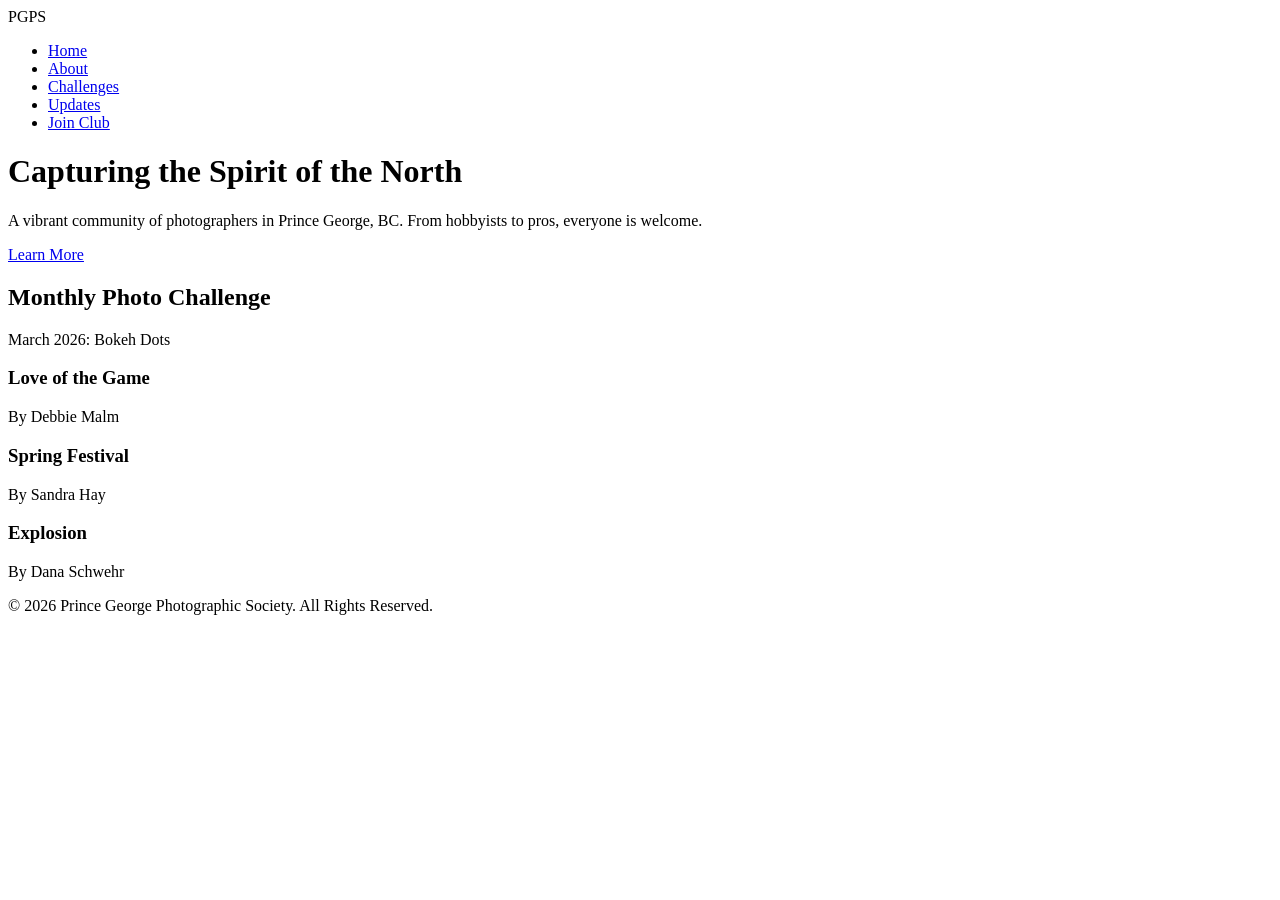
==== index.html @ 253fb2fc "Add initial HTML structure for the website" ====
<!DOCTYPE html>
<html lang="en">
<head>
    <meta charset="UTF-8">
    <meta name="viewport" content="width=device-width, initial-scale=1.0">
    <title>Prince George Photographic Society | Capturing the North</title>
    <link rel="stylesheet" href="style.css">
    <link href="https://fonts.googleapis.com/css2?family=Inter:wght@300;400;600&display=swap" rel="stylesheet">
</head>
<body>

    <nav class="navbar">
        <div class="container">
            <div class="logo">PG<span>PS</span></div>
            <ul class="nav-links">
                <li><a href="#home">Home</a></li>
                <li><a href="#about">About</a></li>
                <li><a href="#challenges">Challenges</a></li>
                <li><a href="#updates">Updates</a></li>
                <li><a href="#contact" class="btn-primary">Join Club</a></li>
            </ul>
        </div>
    </nav>

    <header id="home" class="hero">
        <div class="hero-content">
            <h1>Capturing the Spirit of the North</h1>
            <p>A vibrant community of photographers in Prince George, BC. From hobbyists to pros, everyone is welcome.</p>
            <a href="#about" class="btn-secondary">Learn More</a>
        </div>
    </header>

    <section id="challenges" class="section">
        <div class="container">
            <h2 class="section-title">Monthly Photo Challenge</h2>
            <p class="section-subtitle">March 2026: Bokeh Dots</p>
            
            <div class="photo-grid">
                <div class="card">
                    <div class="card-img" style="background-image: url('https://via.placeholder.com/600x400');"></div>
                    <div class="card-body">
                        <h3>Love of the Game</h3>
                        <p>By Debbie Malm</p>
                    </div>
                </div>
                <div class="card">
                    <div class="card-img" style="background-image: url('https://via.placeholder.com/600x400');"></div>
                    <div class="card-body">
                        <h3>Spring Festival</h3>
                        <p>By Sandra Hay</p>
                    </div>
                </div>
                <div class="card">
                    <div class="card-img" style="background-image: url('https://via.placeholder.com/600x400');"></div>
                    <div class="card-body">
                        <h3>Explosion</h3>
                        <p>By Dana Schwehr</p>
                    </div>
                </div>
            </div>
        </div>
    </section>

    <footer class="footer">
        <p>&copy; 2026 Prince George Photographic Society. All Rights Reserved.</p>
    </footer>

    <script src="script.js"></script>
</body>
</html>
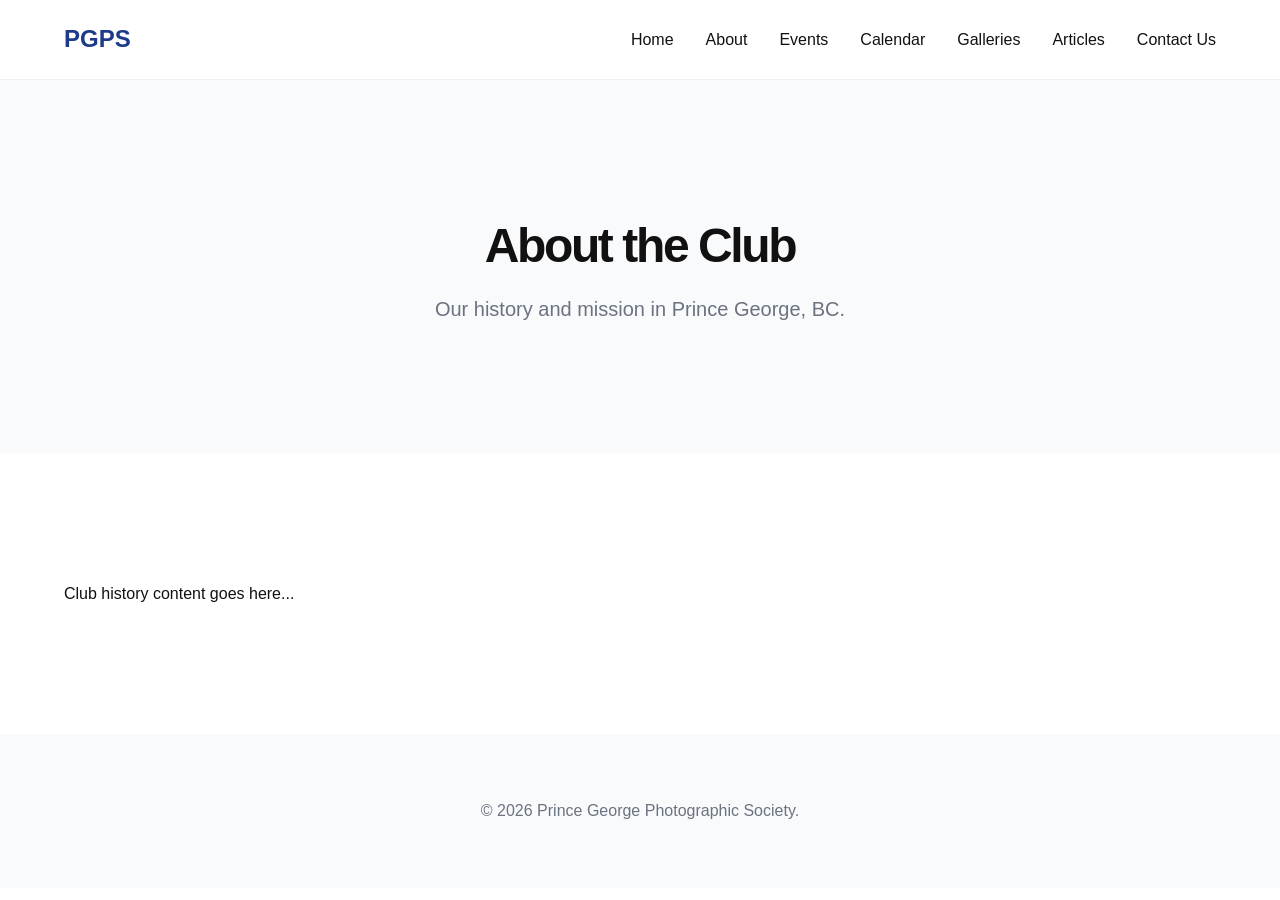
==== commit 3518a58d: "Update index.html" ====
--- a/index.html
+++ b/index.html
@@ -1,70 +1,10 @@
 <!DOCTYPE html>
 <html lang="en">
-<head>
-    <meta charset="UTF-8">
-    <meta name="viewport" content="width=device-width, initial-scale=1.0">
-    <title>Prince George Photographic Society | Capturing the North</title>
-    <link rel="stylesheet" href="style.css">
-    <link href="https://fonts.googleapis.com/css2?family=Inter:wght@300;400;600&display=swap" rel="stylesheet">
-</head>
+<head><meta charset="UTF-8"><meta name="viewport" content="width=device-width, initial-scale=1.0"><title>PGPS | About</title><link rel="stylesheet" href="style.css"></head>
 <body>
-
-    <nav class="navbar">
-        <div class="container">
-            <div class="logo">PG<span>PS</span></div>
-            <ul class="nav-links">
-                <li><a href="#home">Home</a></li>
-                <li><a href="#about">About</a></li>
-                <li><a href="#challenges">Challenges</a></li>
-                <li><a href="#updates">Updates</a></li>
-                <li><a href="#contact" class="btn-primary">Join Club</a></li>
-            </ul>
-        </div>
-    </nav>
-
-    <header id="home" class="hero">
-        <div class="hero-content">
-            <h1>Capturing the Spirit of the North</h1>
-            <p>A vibrant community of photographers in Prince George, BC. From hobbyists to pros, everyone is welcome.</p>
-            <a href="#about" class="btn-secondary">Learn More</a>
-        </div>
-    </header>
-
-    <section id="challenges" class="section">
-        <div class="container">
-            <h2 class="section-title">Monthly Photo Challenge</h2>
-            <p class="section-subtitle">March 2026: Bokeh Dots</p>
-            
-            <div class="photo-grid">
-                <div class="card">
-                    <div class="card-img" style="background-image: url('https://via.placeholder.com/600x400');"></div>
-                    <div class="card-body">
-                        <h3>Love of the Game</h3>
-                        <p>By Debbie Malm</p>
-                    </div>
-                </div>
-                <div class="card">
-                    <div class="card-img" style="background-image: url('https://via.placeholder.com/600x400');"></div>
-                    <div class="card-body">
-                        <h3>Spring Festival</h3>
-                        <p>By Sandra Hay</p>
-                    </div>
-                </div>
-                <div class="card">
-                    <div class="card-img" style="background-image: url('https://via.placeholder.com/600x400');"></div>
-                    <div class="card-body">
-                        <h3>Explosion</h3>
-                        <p>By Dana Schwehr</p>
-                    </div>
-                </div>
-            </div>
-        </div>
-    </section>
-
-    <footer class="footer">
-        <p>&copy; 2026 Prince George Photographic Society. All Rights Reserved.</p>
-    </footer>
-
-    <script src="script.js"></script>
+    <nav class="navbar"><div class="container"><div class="logo">PGPS</div><ul class="nav-links"><li><a href="index.html">Home</a></li><li><a href="about.html">About</a></li><li><a href="events.html">Events</a></li><li><a href="calendar.html">Calendar</a></li><li><a href="galleries.html">Galleries</a></li><li><a href="articles.html">Articles</a></li><li><a href="contact.html">Contact Us</a></li></ul></div></nav>
+    <header class="page-header"><div class="container"><h1>About the Club</h1><p>Our history and mission in Prince George, BC.</p></div></header>
+    <section class="section"><div class="container"><p>Club history content goes here...</p></div></section>
+    <footer class="footer"><div class="container"><p>&copy; 2026 Prince George Photographic Society.</p></div></footer>
 </body>
 </html>
--- a/style.css
+++ b/style.css
@@ -0,0 +1,57 @@
+/* --- Global Styles --- */
+:root {
+    --primary: #111; /* Dark Grey for text */
+    --accent: #1e3a8a; /* Professional Blue */
+    --text-muted: #6b7280;
+    --background: #fff;
+    --light-grey: #f9fafb;
+    --spacing: 2rem; /* The master unit for equal spacing */
+    --max-width: 1200px;
+}
+
+* { box-sizing: border-box; margin: 0; padding: 0; }
+body { font-family: -apple-system, BlinkMacSystemFont, "Segoe UI", Roboto, "Helvetica Neue", Arial, sans-serif; color: var(--primary); background: var(--background); line-height: 1.6; }
+
+/* --- Layout Utilities --- */
+.container { max-width: var(--max-width); margin: 0 auto; padding: 0 1.5rem; }
+.section { padding: 8rem 0; } /* Consistent section spacing */
+.grid { display: grid; gap: var(--spacing); grid-template-columns: repeat(auto-fit, minmax(300px, 1fr)); }
+
+/* --- Components --- */
+.page-header { text-align: center; padding: 8rem 0; background: var(--light-grey); }
+.page-header h1 { font-size: 3rem; font-weight: 800; letter-spacing: -0.05em; margin-bottom: 0.5rem; }
+.page-header p { color: var(--text-muted); font-size: 1.25rem; }
+
+.card { background: var(--background); border-radius: 12px; overflow: hidden; border: 1px solid #eee; transition: 0.3s; }
+.card:hover { transform: translateY(-5px); box-shadow: 0 10px 20px rgba(0,0,0,0.03); }
+.card-img { height: 200px; background-size: cover; background-position: center; background-color: #ddd; }
+.card-body { padding: 1.5rem; }
+
+/* --- Forms --- */
+.form-group { margin-bottom: 1.5rem; }
+label { display: block; font-weight: 600; margin-bottom: 0.5rem; color: var(--text-muted); }
+input, textarea { width: 100%; padding: 0.8rem; border: 1px solid #ddd; border-radius: 6px; font-size: 1rem; }
+textarea { height: 150px; }
+
+/* --- Navbar --- */
+.navbar { height: 80px; display: flex; align-items: center; border-bottom: 1px solid #eee; position: sticky; top: 0; background: var(--background); z-index: 1000; }
+.navbar .container { display: flex; justify-content: space-between; align-items: center; width: 100%; }
+.logo { font-size: 1.5rem; font-weight: 700; color: var(--accent); }
+.nav-links { display: flex; gap: 2rem; list-style: none; }
+.nav-links a { text-decoration: none; color: var(--primary); font-weight: 500; font-size: 1rem; }
+
+/* --- Buttons --- */
+.btn-primary, .btn-secondary { display: inline-block; padding: 0.8rem 1.8rem; border-radius: 8px; text-decoration: none; font-weight: 600; transition: 0.2s; cursor: pointer; border: none; }
+.btn-primary { background: var(--accent); color: #fff; }
+.btn-primary:hover { opacity: 0.9; }
+.btn-secondary { background: #eee; color: var(--primary); }
+
+/* --- Footer --- */
+.footer { padding: 4rem 0; text-align: center; background: var(--light-grey); color: var(--text-muted); margin-top: auto; }
+
+/* --- Media Queries --- */
+@media (max-width: 768px) {
+    .nav-links { display: none; } /* Basic mobile menu hide */
+    .page-header h1 { font-size: 2.25rem; }
+    .section { padding: 4rem 0; }
+}
